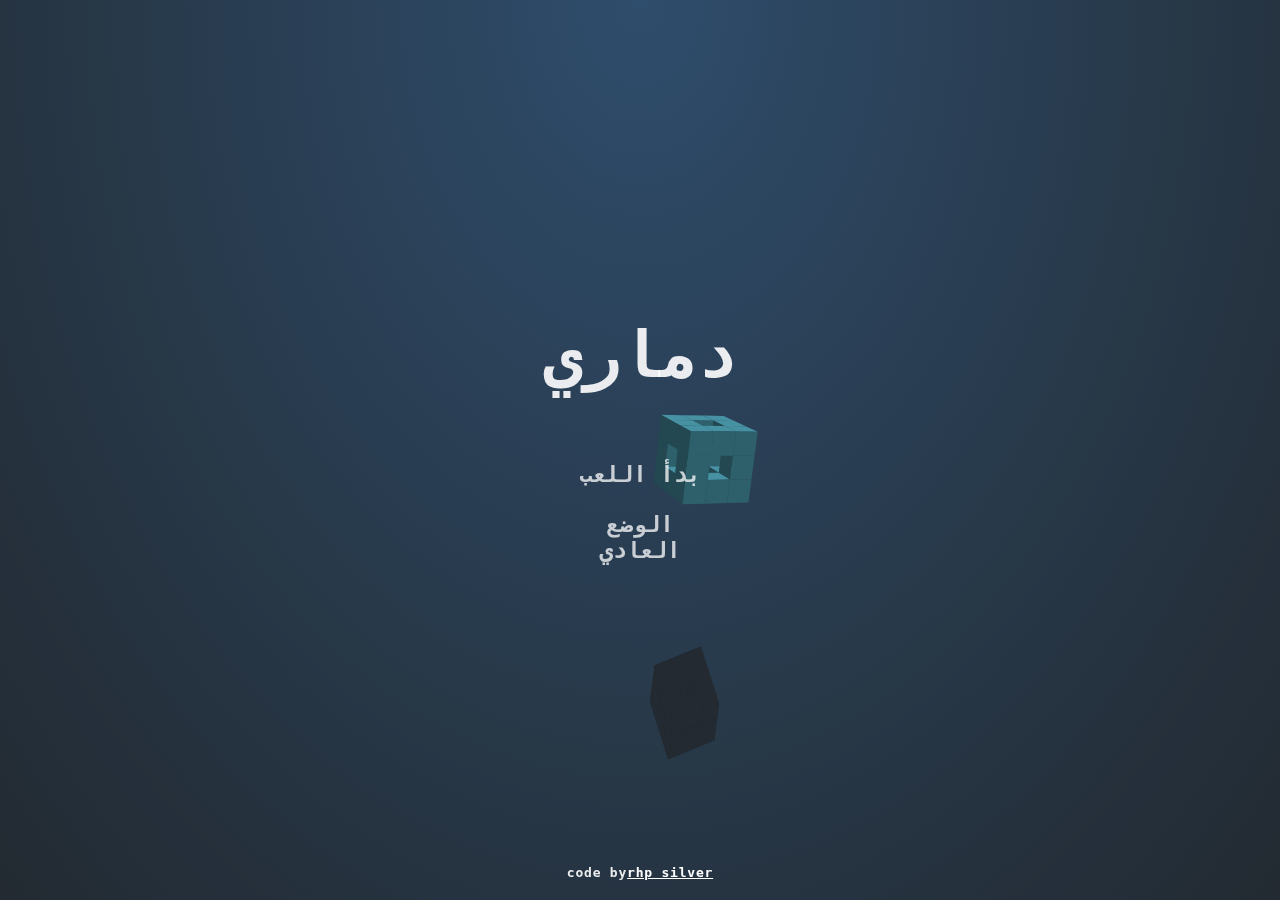
==== index.html @ 3d7786db "Add files via upload" ====
<!DOCTYPE html>
<html lang="en" >
<head>
  <meta charset="UTF-8">
  <title>لعبه لهل مطي</title>
  <meta name="viewport" content="width=device-width, initial-scale=1">
<meta name="theme-color" content="#2c3f51"><link rel="stylesheet" href="./style.css">

</head>
<body>

<canvas id="c"></canvas>


<div class="hud">
	<div class="hud__score">
		<div class="score-lbl"></div>
		<div class="cube-count-lbl"></div>
	</div>
	<div class="pause-btn"><div></div></div>
	<div class="slowmo">
		<div class="slowmo__bar"></div>
	</div>
</div>


<div class="menus">
	<div class="menu menu--main">
		<h1>دماري</h1>
		<button type="button" class="play-normal-btn">بدأ اللعب</button>
		<button type="button" class="play-casual-btn">الوضع العادي</button>
		<div class="credits">code by<a href="https://t.me/Professional_school">rhp silver</a></div>
	</div>
	<div class="menu menu--pause">
		<h1>توقف</h1>
		<button type="button" class="resume-btn">أكمل اللعب</button>
		<button type="button" class="menu-btn--pause">القائمة الرئيسية</button>
	</div>
	<div class="menu menu--score">
		<h1>انتهت اللعبة</h1>
		<h2>درجاتك <h2>
		<div class="final-score-lbl"></div>
		<div class="high-score-lbl"></div>
		<button type="button" class="play-again-btn">لعب مره اخرى </button>
		<button type="button" class="menu-btn--score">القائمه</button>
	</div>
</div>

  <script type="module" src="./script.js"></script>

</body>
</html>
---- style.css ----
body {
	margin: 0;
	background-color: #000;
	background-image: radial-gradient(ellipse at top, #335476 0.0%, #31506e 11.1%, #304b67 22.2%, #2f4760 33.3%, #2d4359 44.4%, #2c3f51 55.6%, #2a3a4a 66.7%, #293643 77.8%, #28323d 88.9%, #262e36 100.0%);
	height: 100vh;
	overflow: hidden;

	font-family: monospace;
	font-weight: bold;
	letter-spacing: 0.06em;
	color: rgba(255, 255, 255, 0.75);
}

#c {
	display: block;
	touch-action: none;
	transform: translateZ(0);
}


/*/////////////////////
//        HUD        //
/////////////////////*/


.hud__score,
.pause-btn {
	position: fixed;
	font-size: calc(14px + 2vw + 1vh);
}

.hud__score {
	top: 0.65em;
	left: 0.65em;
	pointer-events: none;
	user-select: none;
}

.cube-count-lbl {
	font-size: 0.46em;
}

.pause-btn {
	position: fixed;
	top: 0;
	right: 0;
	padding: 0.8em 0.65em;
}

.pause-btn > div {
	position: relative;
	width: 0.8em;
	height: 0.8em;
	opacity: 0.75;
}

.pause-btn > div::before,
.pause-btn > div::after {
	content: '';
	display: block;
	width: 34%;
	height: 100%;
	position: absolute;
	background-color: #fff;
}

.pause-btn > div::after {
	right: 0;
}

.slowmo {
	position: fixed;
	bottom: 0;
	width: 100%;
	pointer-events: none;
	opacity: 0;
	transition: opacity 0.4s;
	will-change: opacity;
}

.slowmo::before {
	content: 'SLOW-MO';
	display: block;
	font-size: calc(8px + 1vw + 0.5vh);
	margin-left: 0.5em;
	margin-bottom: 8px;
}

.slowmo::after {
	content: '';
	display: block;
	position: fixed;
	bottom: 0;
	width: 100%;
	height: 1.5vh;
	background-color: rgba(0, 0, 0, 0.25);
	z-index: -1;
}

.slowmo__bar {
	height: 1.5vh;
	background-color: rgba(255, 255, 255, 0.75);
	transform-origin: 0 0;
}



/*/////////////////////
//       MENUS       //
/////////////////////*/

.menus::before {
	content: '';
	pointer-events: none;
	position: fixed;
	top: 0;
	right: 0;
	bottom: 0;
	left: 0;
	background-color: #000;
	opacity: 0;
	transition: opacity 0.2s;
	transition-timing-function: ease-in;
}

.menus.has-active::before {
	opacity: 0.08;
	transition-duration: 0.4s;
	transition-timing-function: ease-out;
}

.menus.interactive-mode::before {
	opacity: 0.02;
}



/* Menu containers */
.menu {
	pointer-events: none;
	position: fixed;
	top: 0;
	right: 0;
	bottom: 0;
	left: 0;
	display: flex;
	flex-direction: column;
	justify-content: center;
	align-items: center;
	user-select: none;
	text-align: center;
	color: rgba(255, 255, 255, 0.9);
	opacity: 0;
	visibility: hidden;
	transform: translateY(30px);
	transition-property: opacity, visibility, transform;
	transition-duration: 0.2s;
	transition-timing-function: ease-in;
}

.menu.active {
	opacity: 1;
	visibility: visible;
	transform: translateY(0);
	transition-duration: 0.4s;
	transition-timing-function: ease-out;
}

.menus.interactive-mode .menu.active {
	opacity: 0.6;
}

.menus:not(.interactive-mode) .menu.active > * {
	pointer-events: auto;
}


/* Common menu elements */

h1 {
	font-size: 4rem;
	line-height: 0.95;
	text-align: center;
	font-weight: bold;
	margin: 0 0.65em 1em;
}

h2 {
	font-size: 1.2rem;
	line-height: 1;
	text-align: center;
	font-weight: bold;
	margin: -1em 0.65em 1em;
}

.final-score-lbl {
	font-size: 5rem;
	margin: -0.2em 0 0;
}

.high-score-lbl {
	font-size: 1.2rem;
	margin: 0 0 2.5em;
}

button {
	display: block;
	position: relative;
	width: 200px;
	padding: 12px 20px;
	background: transparent;
	border: none;
	outline: none;
	user-select: none;
	font-family: monospace;
	font-weight: bold;
	font-size: 1.4rem;
	color: #fff;
	opacity: 0.75;
	transition: opacity 0.3s;
}

button::before {
	content: '';
	position: absolute;
	top: 0;
	right: 0;
	bottom: 0;
	left: 0;
	background-color: rgba(255, 255, 255, 0.15);
	transform: scale(0, 0);
	opacity: 0;
	transition: opacity 0.3s, transform 0.3s;
}

/* No `:focus` styles because this is a mouse/touch game! */
button:active {
	opacity: 1;
}

button:active::before {
	transform: scale(1, 1);
	opacity: 1;
}

.credits {
	position: fixed;
	width: 100%;
	left: 0;
	bottom: 20px;
}

a {
	color: white;
}


@media (min-width: 1025px) {
	button:hover {
		opacity: 1;
	}

	button:hover::before {
		transform: scale(1, 1);
		opacity: 1;
	}
}
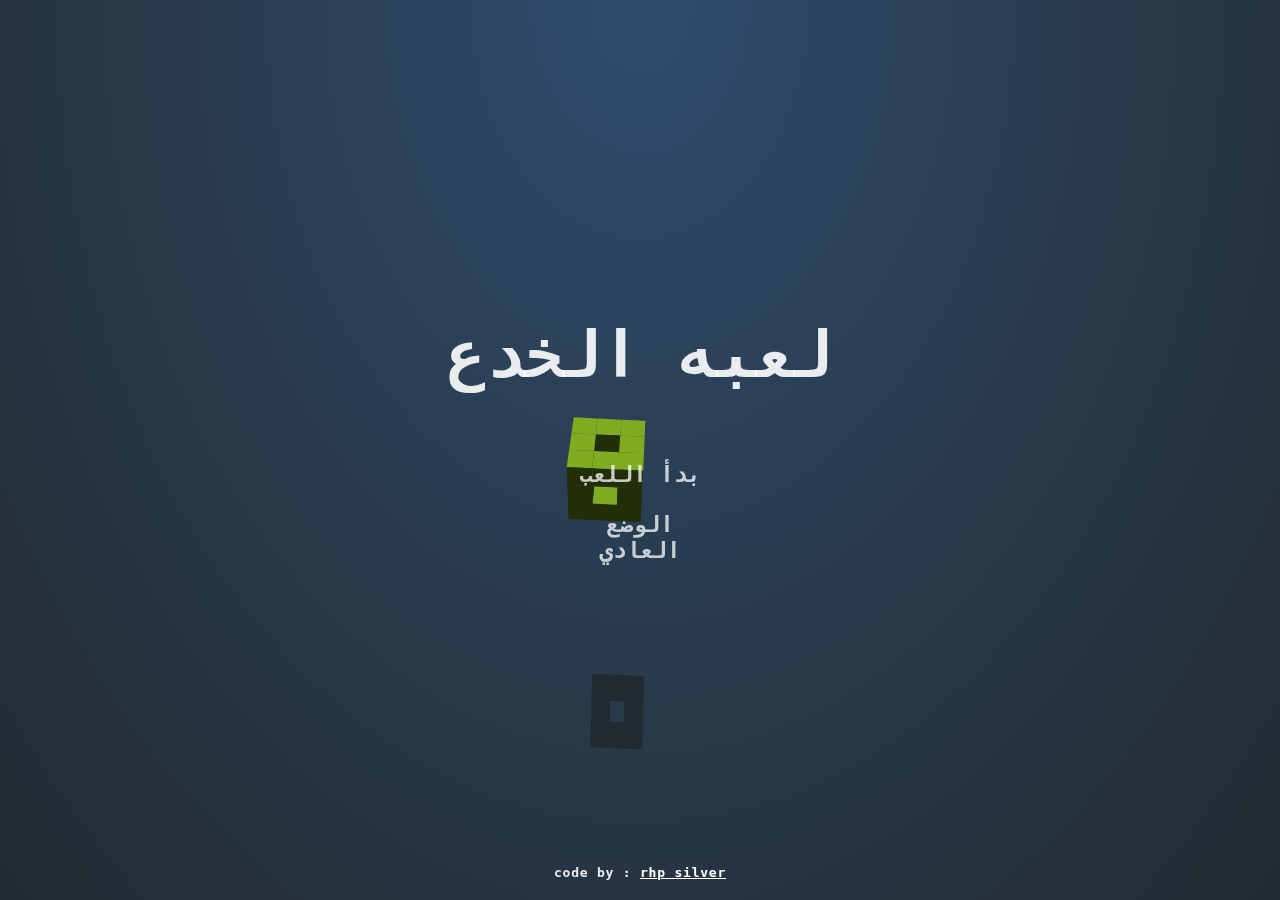
==== commit 1302fa3c: "Add files via upload" ====
--- a/index.html
+++ b/index.html
@@ -2,7 +2,7 @@
 <html lang="en" >
 <head>
   <meta charset="UTF-8">
-  <title>لعبه لهل مطي</title>
+  <title>games Ai</title>
   <meta name="viewport" content="width=device-width, initial-scale=1">
 <meta name="theme-color" content="#2c3f51"><link rel="stylesheet" href="./style.css">
 
@@ -26,10 +26,11 @@
 
 <div class="menus">
 	<div class="menu menu--main">
-		<h1>دماري</h1>
+		<h1>لعبه الخدع</h1>
 		<button type="button" class="play-normal-btn">بدأ اللعب</button>
 		<button type="button" class="play-casual-btn">الوضع العادي</button>
-		<div class="credits">code by<a href="https://t.me/Professional_school">rhp silver</a></div>
+		<div class="credits">code by :  <a href="https:
+//t.me/Professional_school">rhp silver</a></div>
 	</div>
 	<div class="menu menu--pause">
 		<h1>توقف</h1>
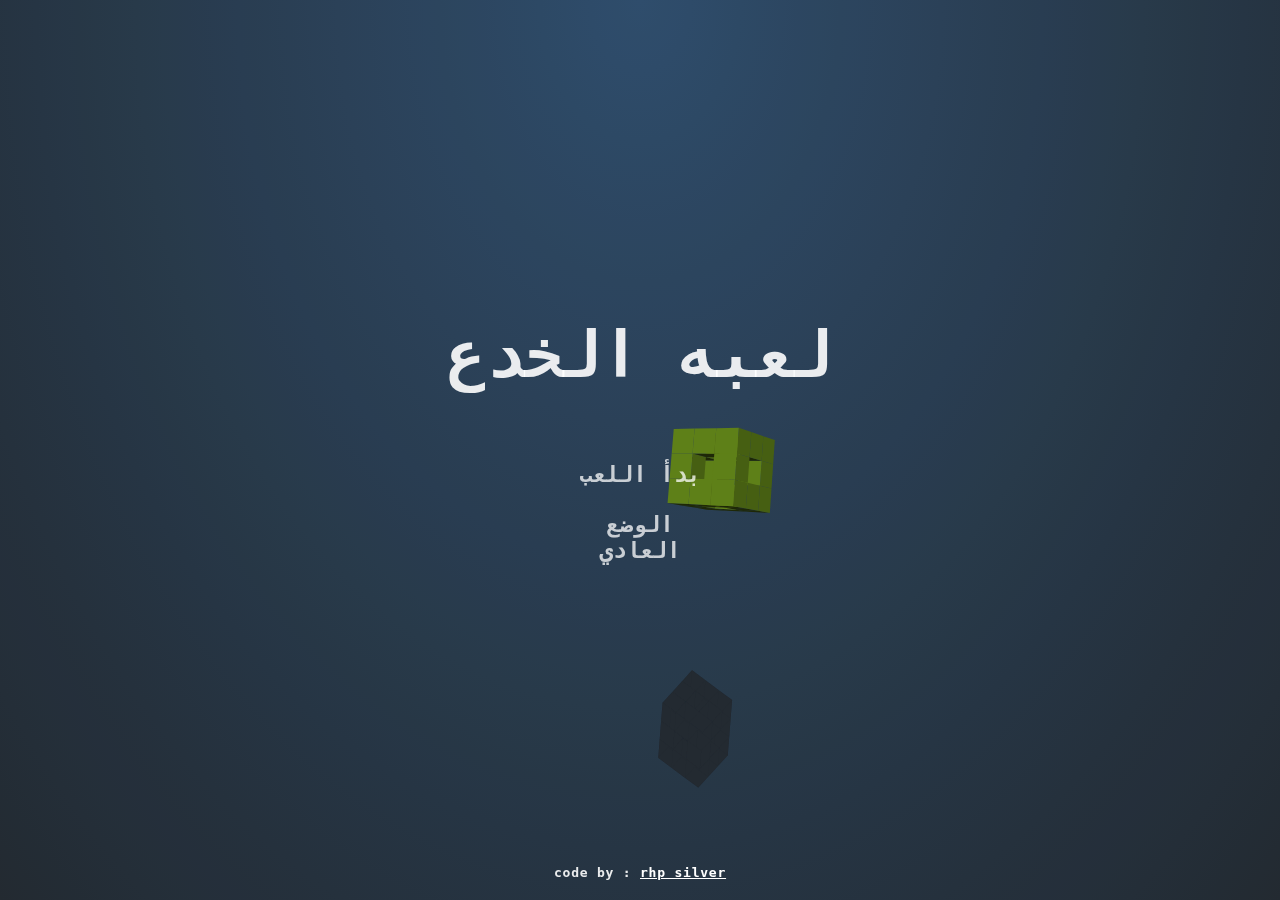
==== commit 97341c92: "Update index.html" ====
--- a/index.html
+++ b/index.html
@@ -30,7 +30,7 @@
 		<button type="button" class="play-normal-btn">بدأ اللعب</button>
 		<button type="button" class="play-casual-btn">الوضع العادي</button>
 		<div class="credits">code by :  <a href="https:
-//t.me/Professional_school">rhp silver</a></div>
+//instagram.com/rhp.2">rhp silver</a></div>
 	</div>
 	<div class="menu menu--pause">
 		<h1>توقف</h1>
